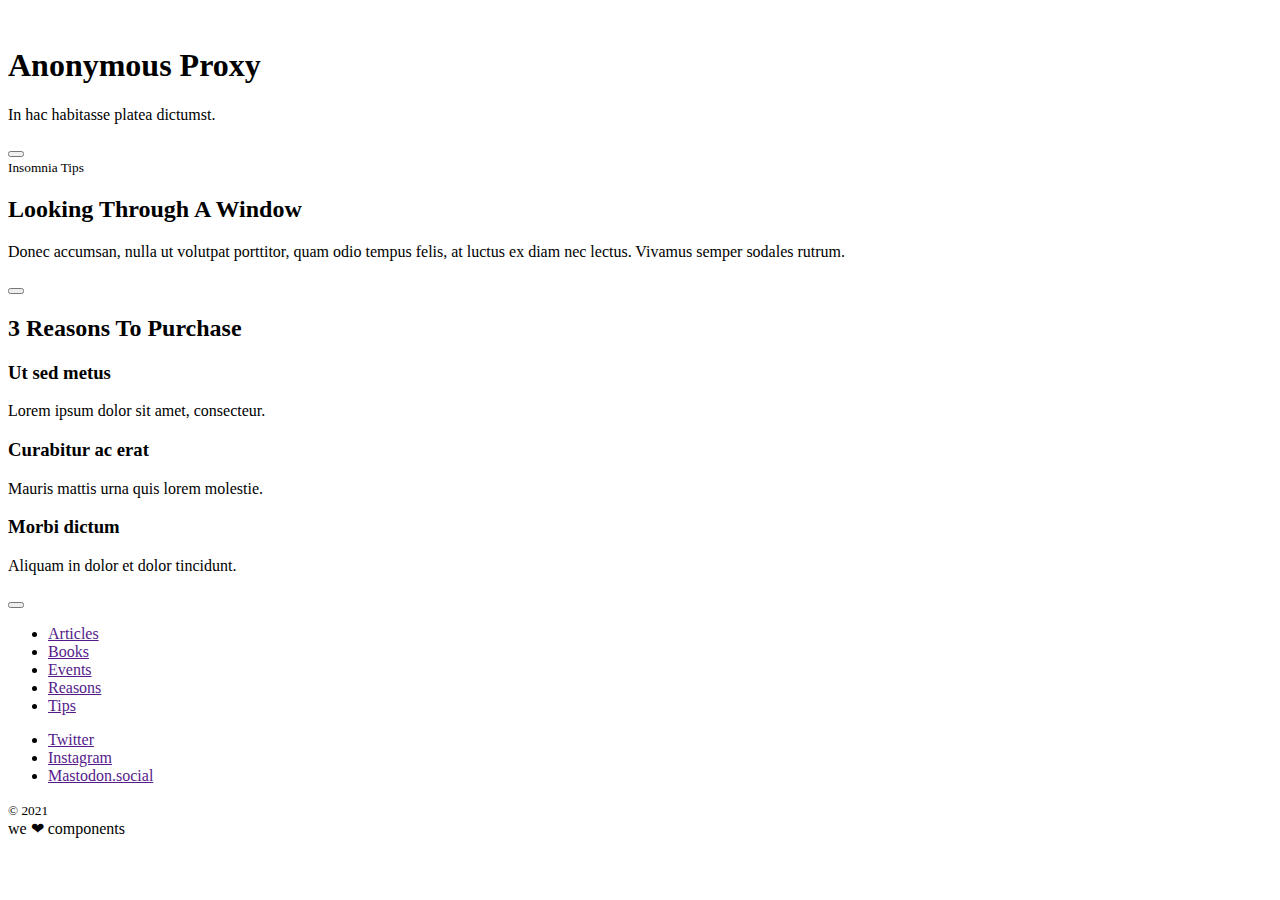
==== src/html/index.html @ 09955dbc "add basic structure of HTML" ====
<!DOCTYPE html>
<html lang="es">
  <head>
    <meta charset="UTF-8" />
    <meta name="viewport" content="width=device-width, initial-scale=1" />
    <title>Ejercicio de evaluación final</title>
    <link
      href="https://fonts.googleapis.com/css?family=Roboto&display=swap"
      rel="stylesheet"
    />
    <!-- change to google fonts requiered in Zeplin -->
    <link rel="stylesheet" href="./assets/css/main.css" />
  </head>
  <body>
    <div class="page">
      <!--<include src="./partials/header.html"></include>
      <include src="./partials/main.html"></include>
      <include src="./partials/footer.html"></include>-->
      <header>
        <a class="" href="" target="_blank">
          <img src="" alt="" title="" />
        </a>
      </header>
      <main>
        <section>
          <!--BG-image-->
          <h1>Anonymous Proxy</h1>
          <p>In hac habitasse platea dictumst.</p>
          <button></button>
        </section>
        <section>
          <small>Insomnia Tips</small>
          <h2>Looking Through A Window</h2>
          <p>
            Donec accumsan, nulla ut volutpat porttitor, quam odio tempus felis,
            at luctus ex diam nec lectus. Vivamus semper sodales rutrum.
          </p>
          <button></button>
        </section>
        <section>
          <h2>3 Reasons To Purchase</h2>
          <div>
            <h3>Ut sed metus</h3>
            <p>Lorem ipsum dolor sit amet, consecteur.</p>
          </div>
          <div>
            <h3>Curabitur ac erat</h3>
            <p>Mauris mattis urna quis lorem molestie.</p>
          </div>
          <div>
            <h3>Morbi dictum</h3>
            <p>Aliquam in dolor et dolor tincidunt.</p>
          </div>
          <button></button>
        </section>
      </main>
      <footer class="page__footer">
        <nav>
          <ul>
            <li><a href="" class="">Articles</a></li>
            <li><a href="" class="">Books</a></li>
            <li><a href="" class="">Events</a></li>
            <li><a href="" class="">Reasons</a></li>
            <li><a href="" class="">Tips</a></li>
          </ul>
        </nav>
        <nav>
          <ul>
            <li><a href="" class="">Twitter</a></li>
            <li><a href="" class="">Instagram</a></li>
            <li><a href="" class="">Mastodon.social</a></li>
          </ul>
        </nav>
        <div>
          <small> &copy; 2021 </small>
          <div>we ❤︎ components</div>
        </div>
      </footer>
    </div>
  </body>
</html>
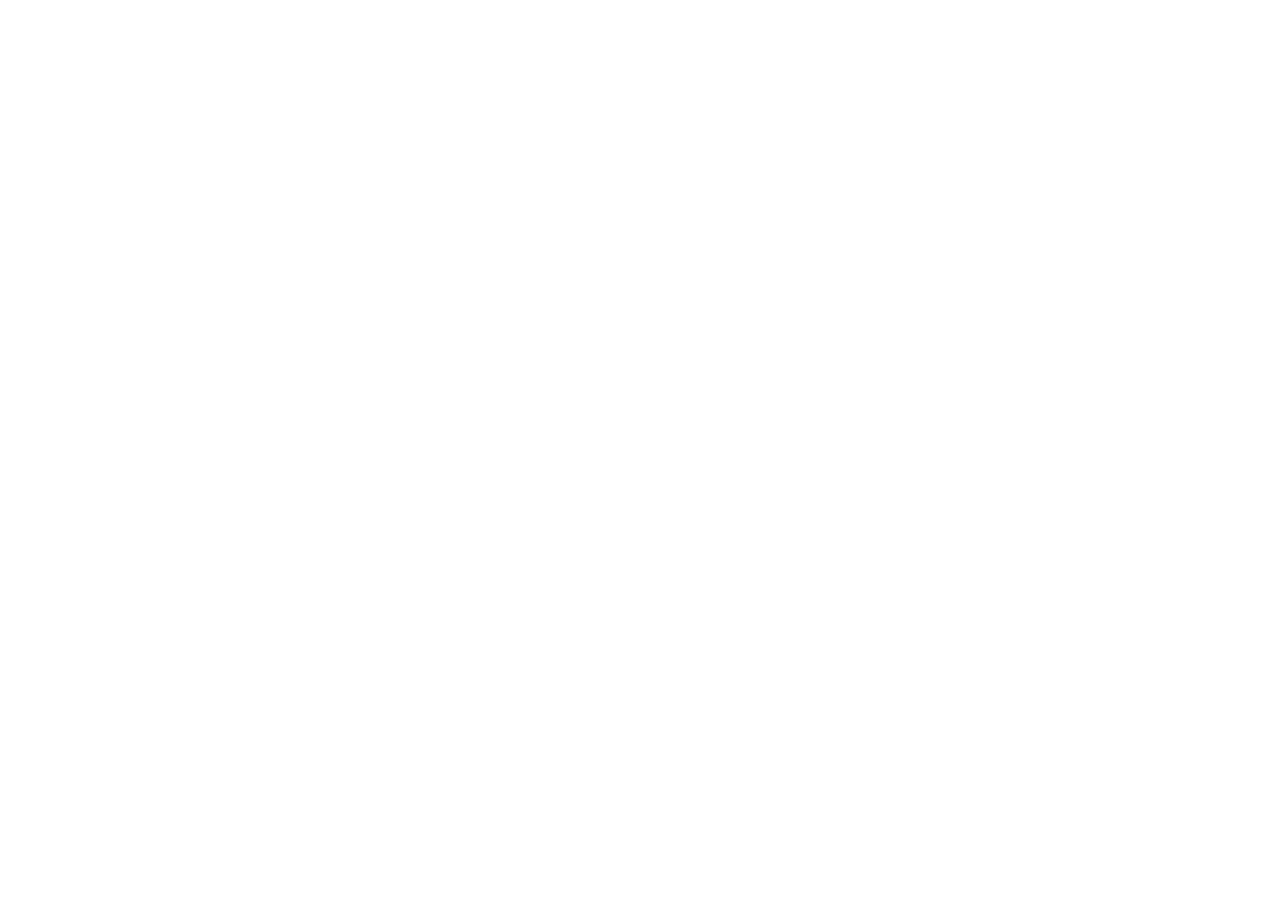
==== commit c09c031b: "add buttons, fonts, bg-color and other style to main and footer" ====
--- a/src/html/index.html
+++ b/src/html/index.html
@@ -4,78 +4,20 @@
     <meta charset="UTF-8" />
     <meta name="viewport" content="width=device-width, initial-scale=1" />
     <title>Ejercicio de evaluación final</title>
+    <link rel="preconnect" href="https://fonts.gstatic.com" />
+    <link rel="preconnect" href="https://fonts.gstatic.com" />
     <link
-      href="https://fonts.googleapis.com/css?family=Roboto&display=swap"
+      href="https://fonts.googleapis.com/css2?family=Roboto+Slab:wght@700&family=Roboto:wght@400;500&display=swap"
       rel="stylesheet"
     />
-    <!-- change to google fonts requiered in Zeplin -->
+    <!-- change to google fonts requiered in Zeplin 3 fonts? -->
     <link rel="stylesheet" href="./assets/css/main.css" />
   </head>
   <body>
     <div class="page">
-      <!--<include src="./partials/header.html"></include>
+      <include src="./partials/header.html"></include>
       <include src="./partials/main.html"></include>
-      <include src="./partials/footer.html"></include>-->
-      <header>
-        <a class="" href="" target="_blank">
-          <img src="" alt="" title="" />
-        </a>
-      </header>
-      <main>
-        <section>
-          <!--BG-image-->
-          <h1>Anonymous Proxy</h1>
-          <p>In hac habitasse platea dictumst.</p>
-          <button></button>
-        </section>
-        <section>
-          <small>Insomnia Tips</small>
-          <h2>Looking Through A Window</h2>
-          <p>
-            Donec accumsan, nulla ut volutpat porttitor, quam odio tempus felis,
-            at luctus ex diam nec lectus. Vivamus semper sodales rutrum.
-          </p>
-          <button></button>
-        </section>
-        <section>
-          <h2>3 Reasons To Purchase</h2>
-          <div>
-            <h3>Ut sed metus</h3>
-            <p>Lorem ipsum dolor sit amet, consecteur.</p>
-          </div>
-          <div>
-            <h3>Curabitur ac erat</h3>
-            <p>Mauris mattis urna quis lorem molestie.</p>
-          </div>
-          <div>
-            <h3>Morbi dictum</h3>
-            <p>Aliquam in dolor et dolor tincidunt.</p>
-          </div>
-          <button></button>
-        </section>
-      </main>
-      <footer class="page__footer">
-        <nav>
-          <ul>
-            <li><a href="" class="">Articles</a></li>
-            <li><a href="" class="">Books</a></li>
-            <li><a href="" class="">Events</a></li>
-            <li><a href="" class="">Reasons</a></li>
-            <li><a href="" class="">Tips</a></li>
-          </ul>
-        </nav>
-        <nav>
-          <ul>
-            <li><a href="" class="">Twitter</a></li>
-            <li><a href="" class="">Instagram</a></li>
-            <li><a href="" class="">Mastodon.social</a></li>
-          </ul>
-        </nav>
-        <div>
-          <small> &copy; 2021 </small>
-          <div>we ❤︎ components</div>
-        </div>
-      </footer>
+      <include src="./partials/footer.html"></include>
     </div>
   </body>
 </html>
